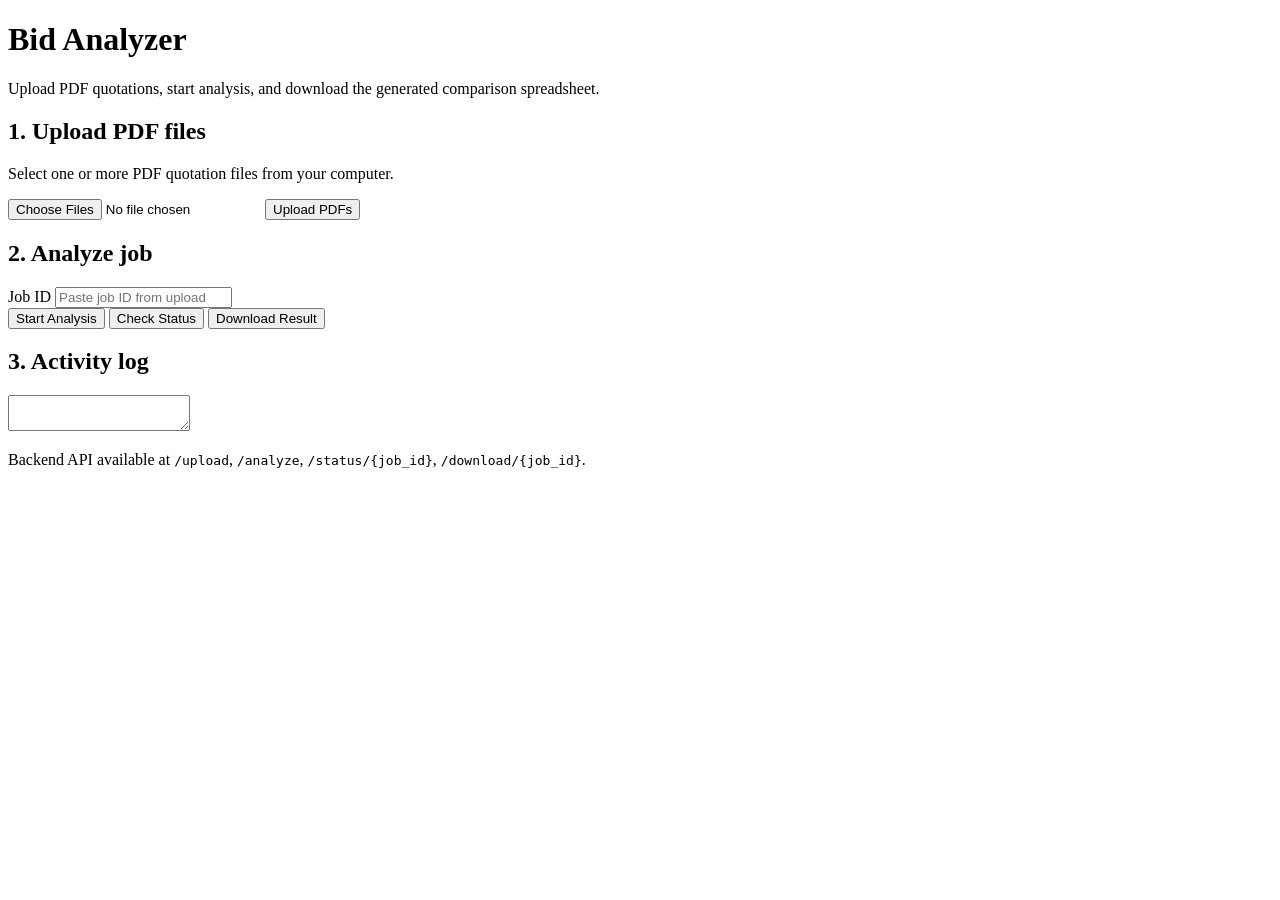
==== frontend/index.html @ f5691d3c "Initial TCE Bid Analyzer" ====
<!DOCTYPE html>
<html lang="en">
<head>
  <meta charset="UTF-8" />
  <meta name="viewport" content="width=device-width, initial-scale=1.0" />
  <title>Bid Analyzer Frontend</title>
  <link rel="stylesheet" href="/static/styles.css" />
</head>
<body>
  <div class="page-shell">
    <header class="hero">
      <div>
        <h1>Bid Analyzer</h1>
        <p>Upload PDF quotations, start analysis, and download the generated comparison spreadsheet.</p>
      </div>
    </header>

    <main>
      <section class="panel">
        <h2>1. Upload PDF files</h2>
        <p>Select one or more PDF quotation files from your computer.</p>
        <input id="pdfFiles" type="file" accept="application/pdf" multiple />
        <button id="uploadBtn" class="primary">Upload PDFs</button>
        <div id="uploadResult" class="message"></div>
      </section>

      <section class="panel">
        <h2>2. Analyze job</h2>
        <label for="jobIdInput">Job ID</label>
        <input id="jobIdInput" type="text" placeholder="Paste job ID from upload" />
        <div class="button-row">
          <button id="analyzeBtn" class="primary">Start Analysis</button>
          <button id="statusBtn">Check Status</button>
          <button id="downloadBtn">Download Result</button>
        </div>
        <div id="jobResult" class="message"></div>
      </section>

      <section class="panel">
        <h2>3. Activity log</h2>
        <textarea id="logOutput" readonly></textarea>
      </section>
    </main>

    <footer>
      <p>Backend API available at <code>/upload</code>, <code>/analyze</code>, <code>/status/{job_id}</code>, <code>/download/{job_id}</code>.</p>
    </footer>
  </div>

  <script src="/static/app.js"></script>
</body>
</html>
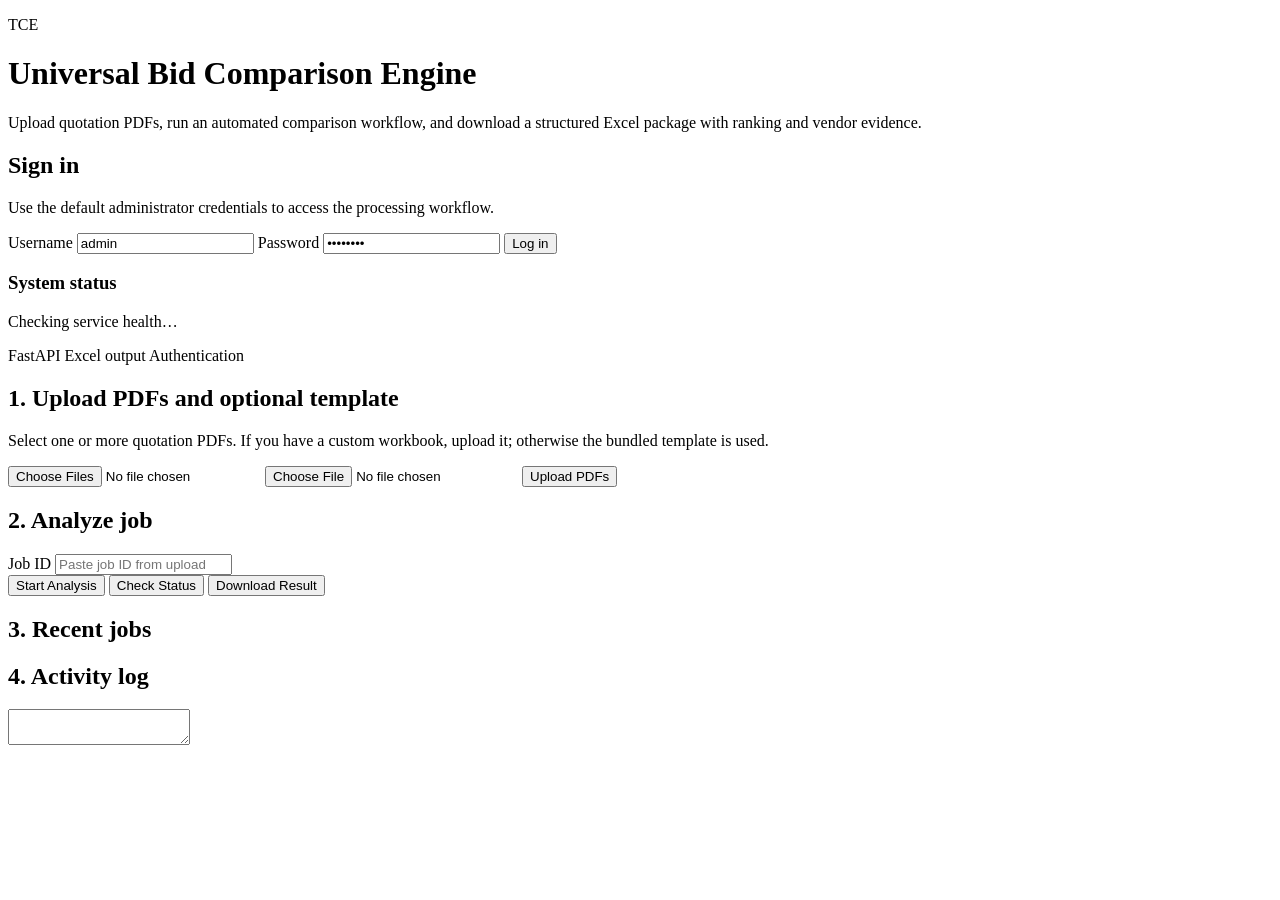
==== commit 02ac66ab: "Updated frontend UI and workflow" ====
--- a/frontend/index.html
+++ b/frontend/index.html
@@ -1,52 +1,77 @@
 <!DOCTYPE html>
 <html lang="en">
-<head>
-  <meta charset="UTF-8" />
-  <meta name="viewport" content="width=device-width, initial-scale=1.0" />
-  <title>Bid Analyzer Frontend</title>
-  <link rel="stylesheet" href="/static/styles.css" />
-</head>
-<body>
-  <div class="page-shell">
-    <header class="hero">
-      <div>
-        <h1>Bid Analyzer</h1>
-        <p>Upload PDF quotations, start analysis, and download the generated comparison spreadsheet.</p>
-      </div>
-    </header>
+  <head>
+    <meta charset="UTF-8" />
+    <meta name="viewport" content="width=device-width, initial-scale=1.0" />
+    <title>TCE Universal Bid Comparison Engine</title>
+    <link rel="stylesheet" href="/static/styles.css" />
+  </head>
+  <body>
+    <div class="page-shell">
+      <header class="hero">
+        <div>
+          <p class="eyebrow">TCE</p>
+          <h1>Universal Bid Comparison Engine</h1>
+          <p>Upload quotation PDFs, run an automated comparison workflow, and download a structured Excel package with ranking and vendor evidence.</p>
+        </div>
+      </header>
 
-    <main>
-      <section class="panel">
-        <h2>1. Upload PDF files</h2>
-        <p>Select one or more PDF quotation files from your computer.</p>
-        <input id="pdfFiles" type="file" accept="application/pdf" multiple />
-        <button id="uploadBtn" class="primary">Upload PDFs</button>
-        <div id="uploadResult" class="message"></div>
-      </section>
+      <main>
+        <section class="panel auth-grid">
+          <div>
+            <h2>Sign in</h2>
+            <p>Use the default administrator credentials to access the processing workflow.</p>
+            <label for="usernameInput">Username</label>
+            <input id="usernameInput" type="text" value="admin" />
+            <label for="passwordInput">Password</label>
+            <input id="passwordInput" type="password" value="admin123" />
+            <button id="loginBtn" class="primary">Log in</button>
+            <div id="authResult" class="message"></div>
+          </div>
+          <div class="status-card">
+            <h3>System status</h3>
+            <p id="healthText">Checking service health…</p>
+            <div class="pill-row">
+              <span class="pill">FastAPI</span>
+              <span class="pill">Excel output</span>
+              <span class="pill">Authentication</span>
+            </div>
+          </div>
+        </section>
 
-      <section class="panel">
-        <h2>2. Analyze job</h2>
-        <label for="jobIdInput">Job ID</label>
-        <input id="jobIdInput" type="text" placeholder="Paste job ID from upload" />
-        <div class="button-row">
-          <button id="analyzeBtn" class="primary">Start Analysis</button>
-          <button id="statusBtn">Check Status</button>
-          <button id="downloadBtn">Download Result</button>
-        </div>
-        <div id="jobResult" class="message"></div>
-      </section>
+        <section class="panel">
+          <h2>1. Upload PDFs and optional template</h2>
+          <p>Select one or more quotation PDFs. If you have a custom workbook, upload it; otherwise the bundled template is used.</p>
+          <input id="pdfFiles" type="file" accept="application/pdf" multiple />
+          <input id="templateFile" type="file" accept="application/vnd.openxmlformats-officedocument.spreadsheetml.sheet" />
+          <button id="uploadBtn" class="primary">Upload PDFs</button>
+          <div id="uploadResult" class="message"></div>
+        </section>
 
-      <section class="panel">
-        <h2>3. Activity log</h2>
-        <textarea id="logOutput" readonly></textarea>
-      </section>
-    </main>
+        <section class="panel">
+          <h2>2. Analyze job</h2>
+          <label for="jobIdInput">Job ID</label>
+          <input id="jobIdInput" type="text" placeholder="Paste job ID from upload" />
+          <div class="button-row">
+            <button id="analyzeBtn" class="primary">Start Analysis</button>
+            <button id="statusBtn">Check Status</button>
+            <button id="downloadBtn">Download Result</button>
+          </div>
+          <div id="jobResult" class="message"></div>
+        </section>
 
-    <footer>
-      <p>Backend API available at <code>/upload</code>, <code>/analyze</code>, <code>/status/{job_id}</code>, <code>/download/{job_id}</code>.</p>
-    </footer>
-  </div>
+        <section class="panel">
+          <h2>3. Recent jobs</h2>
+          <div id="jobList" class="job-list"></div>
+        </section>
 
-  <script src="/static/app.js"></script>
-</body>
+        <section class="panel">
+          <h2>4. Activity log</h2>
+          <textarea id="logOutput" readonly></textarea>
+        </section>
+      </main>
+    </div>
+
+    <script src="/static/app.js"></script>
+  </body>
 </html>
